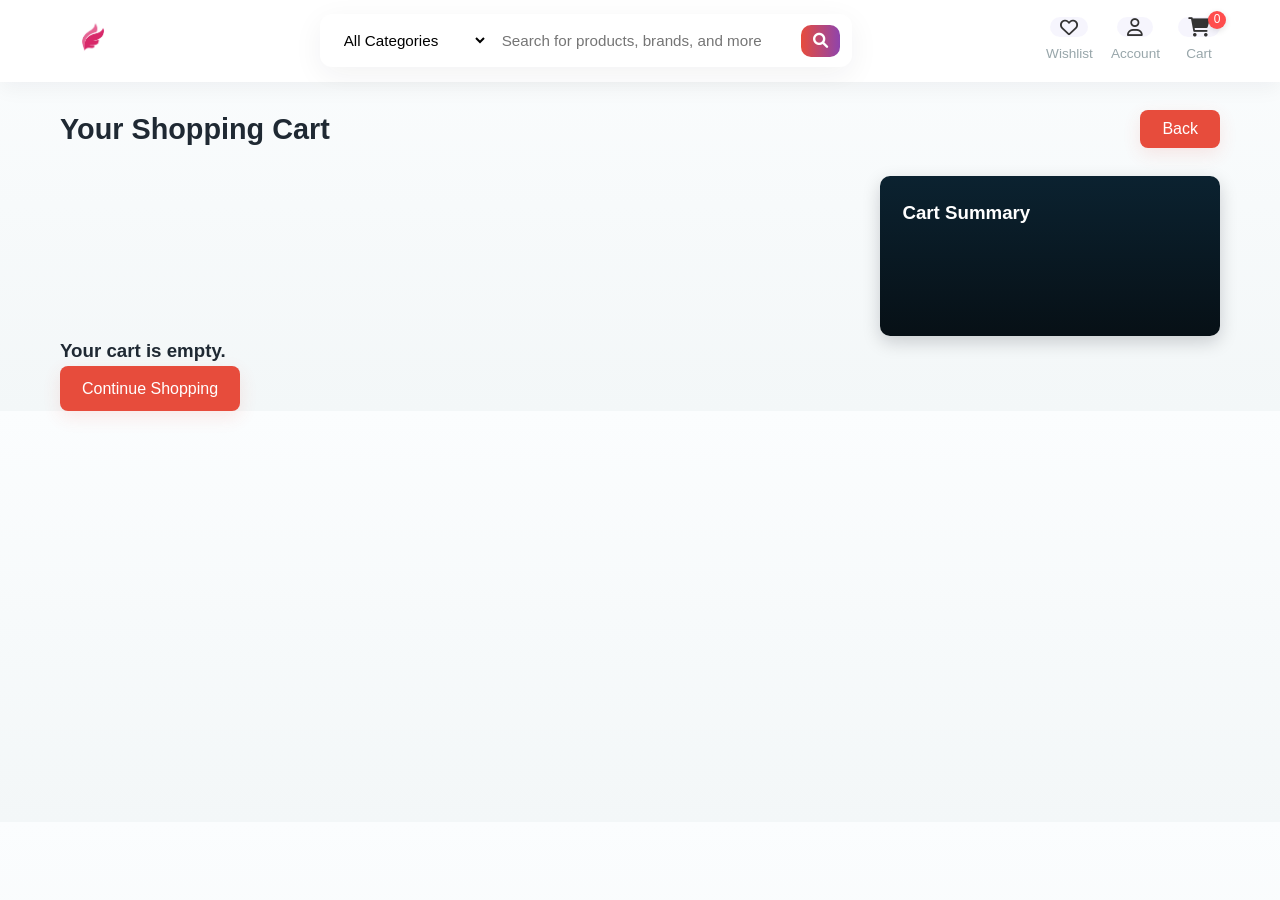
==== cart.html @ 05873bdb "Add files via upload" ====
<!DOCTYPE html>
<html lang="en">
<head>
    <meta charset="UTF-8">
    <meta name="viewport" content="width=device-width, initial-scale=1.0">
    <title>Shopping Cart</title>
    <link href="https://cdnjs.cloudflare.com/ajax/libs/font-awesome/6.0.0/css/all.min.css" rel="stylesheet">
    <link rel="stylesheet" href="style.css">
</head>
<body>
    <header>
        <nav class="navbar">
            <div class="nav-container container">
                <div class="nav-left">
                    <div class="logo">
                        <a href="index.html" aria-label="Skm Cart home">
                            <img src="favicon.png" alt="Skm Cart logo">
                            <span class="sr-only">Cart</span>
                        </a>
                    </div>
                </div>

                <div class="nav-center">
                    <div class="search-bar">
                        <select id="search-category" class="search-category" aria-label="Select category">
                            <option value="all">All Categories</option>
                            <option value="electronics">Electronics</option>
                            <option value="appliances">Home Appliances</option>
                        </select>
                        <input id="search-input" class="search-input" type="search" placeholder="Search for products, brands, and more" aria-label="Search products">
                        <button class="search-btn" aria-label="Submit search"><i class="fas fa-search"></i></button>
                    </div>
                </div>

                <div class="nav-right">
                    <div class="nav-icons-stack">
                        <a href="#" class="icon-item" aria-label="Wishlist">
                            <i class="far fa-heart fa-lg" aria-hidden="true"></i>
                            <span class="nav-label">Wishlist</span>
                        </a>
                        <a href="#" class="icon-item" aria-label="Account">
                            <i class="far fa-user fa-lg" aria-hidden="true"></i>
                            <span class="nav-label">Account</span>
                        </a>
                        <a href="cart.html" class="icon-item cart-icon-link" aria-label="View cart">
                            <i class="fas fa-shopping-cart fa-lg" aria-hidden="true"></i>
                            <span class="nav-label">Cart</span>
                            <span class="cart-count" aria-live="polite">0</span>
                        </a>
                    </div>
                </div>
            </div>
        </nav>
    </header>

    <main class="page-container container">
        <div style="display:flex;align-items:center;justify-content:space-between;gap:12px;">
            <h2>Your Shopping Cart</h2>
            <button id="back-button" class="cta-button" type="button" aria-label="Go back">Back</button>
        </div>
        <div id="cart-grid">
            <div class="cart-items" id="cart-items">
                </div>
            <div class="order-summary">
                <h3>Cart Summary</h3>
                <p id="cart-total">Total: $0.00</p>
                <a href="cheakout.html" id="checkout-link" class="cta-button">Proceed to Checkout</a>
            </div>
        </div>
        <div class="empty-cart" id="empty-cart-message" style="display: none;">
            <h3>Your cart is empty.</h3>
            <a href="index.html#products" class="cta-button">Continue Shopping</a>
        </div>
    </main>

    <script src="script.js"></script>
</body>
</html>
---- style.css ----
/* General Styles */
* {
    margin: 0;
    padding: 0;
    box-sizing: border-box;
    font-family: 'Arial', sans-serif;
}

body {
    line-height: 1.6;
    color: var(--text-color);
    background: var(--page-bg);
    -webkit-font-smoothing:antialiased;
}

.container {
    max-width: 1200px;
    margin: 0 auto;
    padding: 0 20px;
}

:root{
    --brand:#e74c3c;
    --accent:#02e6d9;
    --muted:#98a6aa;
    --bg:#f6f8f9;
    --page-bg: linear-gradient(180deg,#fbfdfe 0%, #f3f7f8 100%);
    --card-bg:#ffffff;
    --text-color:#1f2933;
    --shadow: 0 8px 24px rgba(15,23,42,0.06);
}

/* Accessibility helpers */
.sr-only {
    position: absolute !important;
    width: 1px !important;
    height: 1px !important;
    padding: 0 !important;
    margin: -1px !important;
    overflow: hidden !important;
    clip: rect(0, 0, 0, 0) !important;
    white-space: nowrap !important;
    border: 0 !important;
}

a {
    text-decoration: none;
    color: inherit;
}

/* Header & Navbar */
header {
    background: rgba(255,255,255,0.9);
    backdrop-filter: blur(6px);
    box-shadow: 0 6px 20px rgba(15,23,42,0.05);
    position: sticky;
    top: 0;
    z-index: 1000;
}

.navbar {
    padding: 0.9rem 0;
}

.nav-container {
    display: flex;
    align-items: center;
    gap: 1rem;
    justify-content: space-between;
}

.nav-left {
    display: flex;
    align-items: center;
    gap: 0.8rem;
}

.nav-center {
    flex: 1 1 auto;
    display: flex;
    align-items: center;
    justify-content: center;
}

.nav-right {
    display: flex;
    align-items: center;
    gap: 0.6rem;
}

/* nav-toggle removed */

.nav-menu {
    display: flex;
    list-style: none;
    gap: 1.4rem;
    align-items: center;
    justify-content: center;
}

/* Mobile collapsed state removed (no toggle button) */

/* Search form in header */
.search-form {
    display: flex;
    align-items: center;
    gap: 0.4rem;
    margin-right: 0.8rem;
}

.search-input {
    padding: 8px 10px;
    border-radius: 6px;
    border: 1px solid #e6e6e6;
    width: 220px;
    font-size: 0.95rem;
}

.search-btn {
    background: #e74c3c;
    color: white;
    border: none;
    padding: 8px 10px;
    border-radius: 6px;
    cursor: pointer;
}

.search-btn i { font-size: 0.95rem; }

.logo h2 {
    color: var(--brand);
    font-size: 1.6rem;
    letter-spacing: -.5px;
    font-weight:700;
}

.logo a { display: inline-flex; align-items:center; gap:8px; color: inherit; }
/* logo icon removed */

.logo img {
    height: 44px;
    width: auto;
    display: block;
}

/* Centered search bar (large) */
.search-bar {
    display: inline-flex;
    align-items: center;
    gap: 8px;
    background: #fff;
    padding: 10px 12px;
    border-radius: 12px;
    box-shadow: 0 8px 30px rgba(31,41,51,0.06);
    max-width: 640px;
    width: 60%;
}

.search-category {
    border: none;
    background: transparent;
    font-size: 0.95rem;
    padding: 6px 8px;
}

.search-bar .search-input {
    flex: 1 1 auto;
    border: none;
    box-shadow: none;
    padding: 8px 6px;
}

.search-bar .search-btn {
    background: linear-gradient(90deg,var(--brand), #8e44ad);
    color: #fff;
    border-radius: 10px;
    padding: 8px 12px;
}

.nav-icons-stack {
    display: flex;
    gap: 18px;
    align-items: center;
}

.icon-item {
    display: inline-flex;
    flex-direction: column;
    align-items: center;
    gap: 6px;
    text-decoration: none;
    color: inherit;
    font-size: 0.9rem;
}

.icon-item i { display:block; background: rgba(107,91,214,0.06); padding:10px; border-radius:10px; color:#333; }

.icon-item:hover i { transform: translateY(-4px); background: linear-gradient(90deg,#6b5bd6,#8e44ad); color:#fff; }

.nav-icons-stack .cart-count { background:#ff4d4d; }

.icon-item .nav-label {
    font-size: 0.85rem;
    color: var(--muted);
}

/* make search-bar responsive */
@media (max-width: 900px) {
    .search-bar { width: 70%; }
}

@media (max-width: 700px) {
    .search-bar { width: 100%; }
    .nav-center { order: 3; width: 100%; margin-top: 8px; }
    .nav-right { order: 2; }
    .nav-left { order: 1; }
    .nav-icons-stack { gap: 10px; }
    .icon-item .nav-label { display: none; }
}

.nav-menu {
    display: flex;
    list-style: none;
    gap: 2rem;
}

.nav-menu a:hover {
    color: #e74c3c;
}

.cart-icon-link {
    position: relative;
    display: inline-flex;
    align-items: center;
    gap: 6px;
    color: inherit;
}

.cart-icon-link .fas {
    font-size: 1.2rem;
}

.cart-count {
    position: absolute;
    top: -6px;
    right: -6px;
    background: var(--brand);
    color: white;
    border-radius: 50%;
    min-width: 18px;
    height: 18px;
    padding: 0 4px;
    font-size: 0.75rem;
    display: inline-flex;
    align-items: center;
    justify-content: center;
    box-shadow: 0 2px 6px rgba(0,0,0,0.12);
}

/* Hero Section */
.hero {
    background: linear-gradient(180deg,var(--page-bg), #eaf8f6 60%);
    padding: 120px 20px 48px;
    text-align: center;
}

.hero-content h1 {
    font-size: 2.6rem;
    margin-bottom: 0.6rem;
    color: var(--text-color);
}

.cta-button {
    background: var(--brand);
    color: white;
    padding: 10px 22px;
    border: none;
    border-radius: 8px;
    font-size: 1rem;
    cursor: pointer;
    transition: transform 0.12s ease, box-shadow 0.12s ease;
    display: inline-block;
    box-shadow: 0 6px 18px rgba(231,76,60,0.12);
}

.cta-button:hover {
    transform: translateY(-3px);
}

/* Categories & Products Section */
.categories, .products {
    padding: 4rem 0;
}

h2 {
    text-align: center;
    margin-bottom: 3rem;
    font-size: 2.5rem;
}

.category-grid, .product-grid {
    display: grid;
    grid-template-columns: repeat(auto-fit, minmax(280px, 1fr));
    gap: 2rem;
}

.category-card {
    background: white;
    padding: 2rem;
    border-radius: 10px;
    text-align: center;
    box-shadow: 0 5px 15px rgba(0,0,0,0.08);
    transition: transform 0.3s;
    cursor: pointer;
}

.category-card:hover {
    transform: translateY(-5px);
}

.category-card i {
    font-size: 3rem;
    color: #e74c3c;
    margin-bottom: 1rem;
}

/* Product Card */
.product-card {
    background: var(--card-bg);
    border-radius: 12px;
    overflow: hidden;
    box-shadow: var(--shadow);
    transition: transform 0.18s ease, box-shadow 0.18s ease;
    display: flex;
    flex-direction: column;
}

.product-card:hover {
    transform: translateY(-6px) scale(1.01);
    box-shadow: 0 18px 40px rgba(15,23,42,0.12);
}

.product-image img {
    width: 100%;
    height: 220px;
    object-fit: cover;
    transition: transform 0.3s ease;
}

.product-image img:hover {
    transform: scale(1.03);
}

.product-info {
    padding: 1.5rem;
    flex-grow: 1;
    display: flex;
    flex-direction: column;
}

.product-info h3 {
    margin-bottom: 0.5rem;
    font-size: 1.05rem;
    color: var(--text-color);
}

.product-info .price {
    font-weight: 700;
    color: var(--brand);
    margin-bottom: 1rem;
}

.add-to-cart, .product-info .add-to-cart {
    background: var(--brand);
    color: white;
    border: none;
    padding: 10px 14px;
    border-radius: 8px;
    cursor: pointer;
    font-weight:600;
}

.add-to-cart:hover { transform: translateY(-2px); }

.product-info p {
    flex-grow: 1;
    color: #666;
    margin-bottom: 1rem;
}

.product-info .price {
    font-weight: 700;
    color: #e74c3c;
    margin-bottom: 1rem;
}

.product-actions {
    display: flex;
    gap: 0.5rem;
}

.product-actions button {
    background: #e74c3c;
    color: white;
    border: none;
    padding: 10px 14px;
    border-radius: 6px;
    cursor: pointer;
    transition: background 0.2s;
}

.product-actions button.secondary {
    background: #f1f1f1;
    color: #333;
}

.product-actions button:hover {
    background: #c0392b;
}

/* Footer - modern, responsive */
footer {
    background: linear-gradient(180deg, #0f1724 0%, #071016 100%);
    color: #e6eef2;
    padding: 3rem 0 2rem;
    margin-top: 2rem;
}

.footer-content {
    display: flex;
    gap: 2rem;
    align-items: flex-start;
    justify-content: space-between;
    flex-wrap: wrap;
    padding-bottom: 1.5rem;
}

.footer-section {
    flex: 1 1 220px;
    min-width: 180px;
}

.footer-section h3, .footer-section h4 {
    color: #ffffff;
    margin-bottom: 0.8rem;
    font-size: 1.05rem;
}

.footer-section p, .footer-section ul, .footer-section a {
    color: #c8d6db;
    font-size: 0.95rem;
    line-height: 1.6;
}

.footer-section ul {
    list-style: none;
    padding: 0;
}

.footer-section ul li {
    margin-bottom: 0.6rem;
}

.footer-section a:hover {
    color: #02e6d9;
}

.social-icons {
    display: flex;
    gap: 0.6rem;
}

.social-icons i {
    background: rgba(255,255,255,0.06);
    padding: 8px;
    border-radius: 8px;
    width: 36px;
    height: 36px;
    display: inline-flex;
    align-items: center;
    justify-content: center;
    color: #e6eef2;
    transition: transform 0.15s, background 0.15s;
}

.social-icons i:hover {
    transform: translateY(-3px);
    background: rgba(2,229,217,0.12);
    color: #02e6d9;
}

.social-link {
    display: inline-block;
    border-radius: 8px;
    outline: none;
}

.social-link:focus {
    box-shadow: 0 0 0 3px rgba(2,229,217,0.12);
}

.footer-bottom {
    border-top: 1px solid rgba(255,255,255,0.04);
    padding-top: 1rem;
    text-align: center;
    color: #98a6aa;
    font-size: 0.9rem;
}

@media (max-width: 768px) {
    .hero {
        padding-top: 120px;
    }

    .footer-content {
        flex-direction: column;
        gap: 1.2rem;
    }

    .nav-menu {
        display: none;
    }

    /* collapsed mobile menu rules removed (no toggle) */

    .nav-right .search-input {
        width: 120px;
    }

    .search-input {
        width: 140px;
    }
}

/* Cart Page Styles */
.page-container h2 {
    margin: 1.5rem 0;
    font-size: 1.8rem;
}

/* Checkout Page Styles */
.checkout-layout {
    display: grid;
    grid-template-columns: 1fr 380px;
    gap: 2rem;
    align-items: start;
}

.checkout-form {
    background: var(--card-bg);
    padding: 1.2rem;
    border-radius: 10px;
    box-shadow: var(--shadow);
}

.checkout-form h3 {
    margin-bottom: 1rem;
    font-size: 1.2rem;
    color: var(--text-color);
}

.form-group {
    display: flex;
    flex-direction: column;
    gap: 6px;
    margin-bottom: 12px;
}

.form-group label {
    font-size: 0.95rem;
    color: var(--text-color);
}

.form-group input, .form-group select, .form-group textarea {
    padding: 10px 12px;
    border-radius: 8px;
    border: 1px solid #e6e9eb;
    background: #fff;
    font-size: 0.95rem;
    color: #222;
}

.form-group input:focus, .form-group select:focus, .form-group textarea:focus {
    outline: none;
    box-shadow: 0 4px 18px rgba(2,229,217,0.08);
    border-color: var(--brand);
}

.checkout-form .cta-button {
    margin-top: 8px;
    padding: 12px 16px;
    font-size: 1rem;
    border-radius: 8px;
}

.order-summary {
    /* keep existing dark summary but add spacing */
    padding: 1.6rem;
    min-height: 160px;
}

.summary-item {
    display: flex;
    justify-content: space-between;
    gap: 8px;
    margin-bottom: 8px;
    color: #dbe8ea;
}

.order-summary h3 { color: #fff; }

/* Two-column compact form layout for wider screens */
.checkout-form .row {
    display: grid;
    grid-template-columns: 1fr 1fr;
    gap: 12px;
}

@media (max-width: 900px) {
    .checkout-layout {
        grid-template-columns: 1fr;
    }

    .checkout-form .row {
        grid-template-columns: 1fr;
    }

    .order-summary {
        margin-top: 1rem;
        width: 100%;
    }
}

/* Payment section styles */
.payment-methods {
    display: flex;
    gap: 12px;
    align-items: center;
}

.pm-item {
    display: inline-flex;
    align-items: center;
    gap: 8px;
    background: #f5f7f8;
    padding: 8px 10px;
    border-radius: 8px;
    font-size: 0.95rem;
    cursor: pointer;
}

.pm-item input { accent-color: var(--brand); }

.payment-panel { margin-top: 12px; }

.qr-placeholder {
    background: linear-gradient(180deg,#fff 0%, #f1f5f6 100%);
    border: 1px dashed rgba(0,0,0,0.06);
    height: 160px;
    display: flex;
    align-items: center;
    justify-content: center;
    border-radius: 8px;
    color: #6b7280;
    font-weight: 600;
}

#qr-reader { border-radius: 8px; overflow: hidden; max-width: 100%; box-shadow: 0 6px 18px rgba(0,0,0,0.06); }
#qr-scanner .cta-button { padding: 8px 12px; }

.payment-panel p { color: #445; margin-bottom: 8px; }

/* UPI specific */
.payment-panel #upi-id {
    width: 100%;
}

.payment-panel #upi-btn { margin-top: 8px; }

#cart-grid {
    display: grid;
    grid-template-columns: 1fr 340px;
    gap: 2rem;
    align-items: start;
}

.cart-items {
    display: flex;
    flex-direction: column;
    gap: 1rem;
}

.cart-item {
    background: #fff;
    display: grid;
    grid-template-columns: 100px 1fr auto;
    gap: 1rem;
    align-items: center;
    padding: 1rem;
    border-radius: 10px;
    box-shadow: 0 4px 12px rgba(2,13,23,0.06);
}

.cart-item img {
    width: 100px;
    height: 80px;
    object-fit: cover;
    border-radius: 8px;
}

.item-details h3 {
    font-size: 1rem;
    margin-bottom: 0.4rem;
}

.item-details p {
    color: #666;
    font-size: 0.95rem;
    margin-bottom: 0.6rem;
}

.quantity-controls {
    display: inline-flex;
    align-items: center;
    gap: 0.5rem;
    background: #f7f9fa;
    padding: 4px;
    border-radius: 6px;
}

.quantity-btn {
    background: transparent;
    border: none;
    width: 28px;
    height: 28px;
    display: inline-flex;
    align-items: center;
    justify-content: center;
    cursor: pointer;
    font-weight: 700;
    color: #333;
}

.quantity-btn:hover {
    background: rgba(0,0,0,0.04);
    border-radius: 4px;
}

.remove-btn {
    background: transparent;
    color: #c0392b;
    border: 1px solid rgba(192,57,43,0.08);
    padding: 6px 8px;
    border-radius: 6px;
    cursor: pointer;
}

.item-total {
    font-weight: 700;
    color: #111;
    margin-left: 0.5rem;
}

.order-summary {
    background: linear-gradient(180deg,#0b2230 0%, #071016 100%);
    color: #e6eef2;
    padding: 1.4rem;
    border-radius: 10px;
    box-shadow: 0 6px 18px rgba(2,13,23,0.18);
}

.order-summary h3 {
    margin-bottom: 1rem;
}

.order-summary p {
    font-size: 1.1rem;
    margin-bottom: 1rem;
}

.order-summary .cta-button {
    display: block;
    text-align: center;
    width: 100%;
}

@media (max-width: 900px) {
    #cart-grid {
        grid-template-columns: 1fr;
    }

    .cart-item {
        grid-template-columns: 80px 1fr;
    }

    .item-total {
        margin-left: 0;
        margin-top: 8px;
    }
}

/* Modal styles for product detail popup */
.modal {
    position: fixed;
    inset: 0;
    display: none;
    align-items: center;
    justify-content: center;
    z-index: 2000;
}

.modal.show {
    display: flex;
}

.modal-overlay {
    position: absolute;
    inset: 0;
    background: rgba(0,0,0,0.6);
}

.modal-dialog {
    position: relative;
    background: #fff;
    border-radius: 10px;
    max-width: 900px;
    width: 90%;
    z-index: 2010;
    padding: 0.8rem;
}

.modal-close {
    position: absolute;
    right: 12px;
    top: 8px;
    background: transparent;
    border: none;
    font-size: 1.6rem;
    cursor: pointer;
}

.modal-content {
    display: flex;
    gap: 1rem;
    align-items: flex-start;
}

.modal-image img {
    max-width: 360px;
    width: 100%;
    height: auto;
    border-radius: 8px;
}

.modal-info {
    padding: 0.6rem 0.8rem;
}

.modal-info .cta-button, #modal-add {
    background: var(--brand);
    color: white;
    border-radius: 8px;
    padding: 8px 14px;
    border: none;
    cursor: pointer;
}

/* Focus outlines for keyboard users */
button:focus, a:focus, input:focus {
    outline: 3px solid rgba(2,229,217,0.14);
    outline-offset: 2px;
}

@media (max-width: 720px) {
    .modal-content {
        flex-direction: column;
        align-items: center;
    }

    .modal-image img {
        max-width: 100%;
    }
}

/* Processing spinner and order confirm modal tweaks */
.spinner {
    width: 56px;
    height: 56px;
    border-radius: 50%;
    border: 6px solid rgba(0,0,0,0.06);
    border-top-color: var(--brand);
    animation: spin 1s linear infinite;
    margin-top: 12px;
}

@keyframes spin { to { transform: rotate(360deg); } }

#order-confirm-modal .modal-dialog { max-width: 640px; }
#order-confirm-body { color: #133; margin-top: 8px; }
.order-confirm-actions .cta-button { background: linear-gradient(90deg,var(--brand), #8e44ad); }
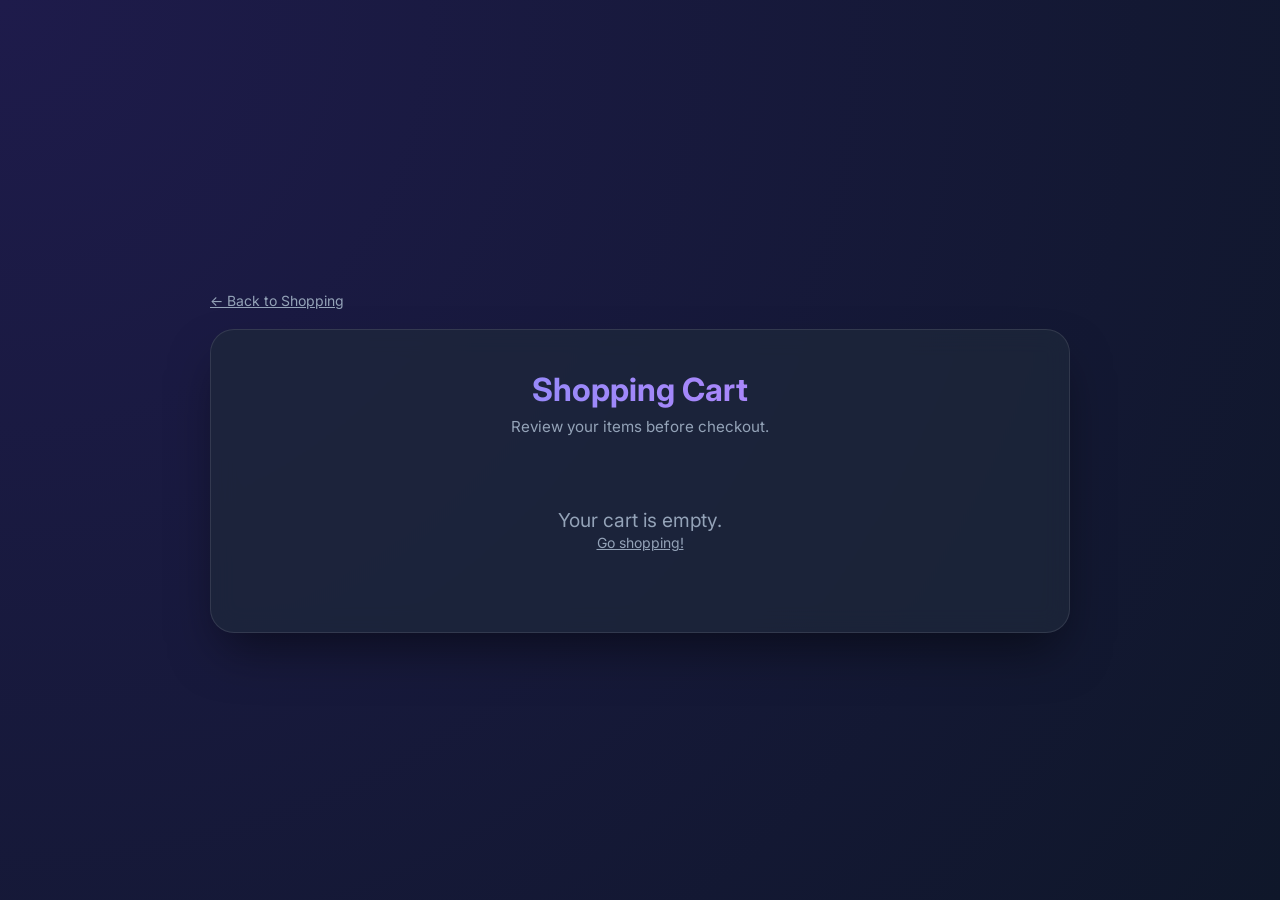
==== commit 09b9fe46: "Add files via upload" ====
--- a/cart.html
+++ b/cart.html
@@ -1,78 +1,124 @@
-<!DOCTYPE html>
-<html lang="en">
-<head>
-    <meta charset="UTF-8">
-    <meta name="viewport" content="width=device-width, initial-scale=1.0">
-    <title>Shopping Cart</title>
-    <link href="https://cdnjs.cloudflare.com/ajax/libs/font-awesome/6.0.0/css/all.min.css" rel="stylesheet">
-    <link rel="stylesheet" href="style.css">
-</head>
-<body>
-    <header>
-        <nav class="navbar">
-            <div class="nav-container container">
-                <div class="nav-left">
-                    <div class="logo">
-                        <a href="index.html" aria-label="Skm Cart home">
-                            <img src="favicon.png" alt="Skm Cart logo">
-                            <span class="sr-only">Cart</span>
-                        </a>
-                    </div>
-                </div>
-
-                <div class="nav-center">
-                    <div class="search-bar">
-                        <select id="search-category" class="search-category" aria-label="Select category">
-                            <option value="all">All Categories</option>
-                            <option value="electronics">Electronics</option>
-                            <option value="appliances">Home Appliances</option>
-                        </select>
-                        <input id="search-input" class="search-input" type="search" placeholder="Search for products, brands, and more" aria-label="Search products">
-                        <button class="search-btn" aria-label="Submit search"><i class="fas fa-search"></i></button>
-                    </div>
-                </div>
-
-                <div class="nav-right">
-                    <div class="nav-icons-stack">
-                        <a href="#" class="icon-item" aria-label="Wishlist">
-                            <i class="far fa-heart fa-lg" aria-hidden="true"></i>
-                            <span class="nav-label">Wishlist</span>
-                        </a>
-                        <a href="#" class="icon-item" aria-label="Account">
-                            <i class="far fa-user fa-lg" aria-hidden="true"></i>
-                            <span class="nav-label">Account</span>
-                        </a>
-                        <a href="cart.html" class="icon-item cart-icon-link" aria-label="View cart">
-                            <i class="fas fa-shopping-cart fa-lg" aria-hidden="true"></i>
-                            <span class="nav-label">Cart</span>
-                            <span class="cart-count" aria-live="polite">0</span>
-                        </a>
-                    </div>
-                </div>
-            </div>
-        </nav>
-    </header>
-
-    <main class="page-container container">
-        <div style="display:flex;align-items:center;justify-content:space-between;gap:12px;">
-            <h2>Your Shopping Cart</h2>
-            <button id="back-button" class="cta-button" type="button" aria-label="Go back">Back</button>
-        </div>
-        <div id="cart-grid">
-            <div class="cart-items" id="cart-items">
-                </div>
-            <div class="order-summary">
-                <h3>Cart Summary</h3>
-                <p id="cart-total">Total: $0.00</p>
-                <a href="cheakout.html" id="checkout-link" class="cta-button">Proceed to Checkout</a>
-            </div>
-        </div>
-        <div class="empty-cart" id="empty-cart-message" style="display: none;">
-            <h3>Your cart is empty.</h3>
-            <a href="index.html#products" class="cta-button">Continue Shopping</a>
-        </div>
-    </main>
-
-    <script src="script.js"></script>
-</body>
-</html>+<!DOCTYPE html>
+<html lang="en">
+<head>
+    <meta charset="UTF-8">
+    <meta name="viewport" content="width=device-width, initial-scale=1.0">
+    <title>Your Cart | Shopzy</title>
+    <link rel="stylesheet" href="style.css">
+    <style>
+        .cart-container {
+            max-width: 900px;
+            width: 100%;
+            margin: 40px auto;
+        }
+        .cart-item {
+            display: grid;
+            grid-template-columns: 80px 1fr 100px 120px 50px;
+            gap: 20px;
+            align-items: center;
+            padding: 20px;
+            background: rgba(15, 23, 42, 0.4);
+            border-radius: 16px;
+            margin-bottom: 16px;
+            border: 1px solid var(--border-color);
+        }
+        .cart-item img { width: 80px; height: 80px; object-fit: cover; border-radius: 12px; }
+        .cart-summary {
+            background: var(--card-bg);
+            padding: 30px;
+            border-radius: 20px;
+            border: 1px solid var(--border-color);
+            margin-top: 30px;
+            text-align: right;
+        }
+        .total-price { font-size: 2rem; font-weight: 800; color: var(--primary); margin: 10px 0; }
+    </style>
+</head>
+<body>
+    <div class="container cart-container">
+        <a href="index.html" class="footer-link" style="display: inline-block; margin-bottom: 20px;">← Back to Shopping</a>
+        <div class="card">
+            <h1>Shopping Cart</h1>
+            <p class="subtitle">Review your items before checkout.</p>
+            
+            <div id="cart-items-list">
+                <!-- Cart items populated here -->
+            </div>
+
+            <div id="empty-cart-msg" style="display: none; text-align: center; padding: 40px;">
+                <p style="font-size: 1.2rem; color: var(--text-muted);">Your cart is empty.</p>
+                <a href="index.html" class="footer-link">Go shopping!</a>
+            </div>
+
+            <div id="cart-footer" class="cart-summary" style="display: none;">
+                <p style="color: var(--text-muted);">Grand Total</p>
+                <h2 id="grand-total" class="total-price">$0.00</h2>
+                <button onclick="navigateTo('checkout.html')" style="max-width: 300px; margin-left: auto;">Proceed to Checkout</button>
+            </div>
+        </div>
+    </div>
+
+    <script src="auth.js"></script>
+    <script src="utils.js"></script>
+    <script>
+        document.addEventListener('DOMContentLoaded', renderCart);
+
+        function renderCart() {
+            const cart = getCart();
+            const container = document.getElementById('cart-items-list');
+            const footer = document.getElementById('cart-footer');
+            const emptyMsg = document.getElementById('empty-cart-msg');
+
+            if (cart.length === 0) {
+                container.innerHTML = '';
+                footer.style.display = 'none';
+                emptyMsg.style.display = 'block';
+                return;
+            }
+
+            emptyMsg.style.display = 'none';
+            footer.style.display = 'block';
+            
+            let total = 0;
+            container.innerHTML = cart.map(item => {
+                const subtotal = item.price * item.quantity;
+                total += subtotal;
+                return `
+                    <div class="cart-item">
+                        <img src="${item.image}" alt="${item.name}" onerror="this.src='https://placehold.co/400x400/1e1b4b/f8fafc?text=Product'">
+                        <div>
+                            <h4 style="margin-bottom: 5px;">${item.name}</h4>
+                            <p style="font-size: 0.8rem; color: var(--text-muted);">${item.category}</p>
+                        </div>
+                        <div style="font-weight: 600;">$${parseFloat(item.price).toFixed(2)}</div>
+                        <div style="display: flex; align-items: center; gap: 8px;">
+                            <input type="number" value="${item.quantity}" min="1" 
+                                onchange="updateQty(${item.id}, this.value)" 
+                                style="width: 50px; padding: 5px; border-radius: 8px;">
+                        </div>
+                        <button onclick="removeAndRefresh(${item.id})" 
+                            style="background: transparent; color: #ef4444; border: none; width: auto; padding: 0;">✕</button>
+                    </div>
+                `;
+            }).join('');
+
+            document.getElementById('grand-total').innerText = `$${total.toFixed(2)}`;
+        }
+
+        function updateQty(id, newQty) {
+            let cart = getCart();
+            const item = cart.find(i => i.id == id);
+            if (item) {
+                item.quantity = parseInt(newQty);
+                saveCart(cart);
+                renderCart();
+            }
+        }
+
+        function removeAndRefresh(id) {
+            removeFromCart(id);
+            renderCart();
+        }
+    </script>
+</body>
+</html>
--- a/style.css
+++ b/style.css
@@ -1,901 +1,292 @@
-/* General Styles */
-* {
-    margin: 0;
-    padding: 0;
-    box-sizing: border-box;
-    font-family: 'Arial', sans-serif;
-}
-
-body {
-    line-height: 1.6;
-    color: var(--text-color);
-    background: var(--page-bg);
-    -webkit-font-smoothing:antialiased;
-}
-
-.container {
-    max-width: 1200px;
-    margin: 0 auto;
-    padding: 0 20px;
-}
-
-:root{
-    --brand:#e74c3c;
-    --accent:#02e6d9;
-    --muted:#98a6aa;
-    --bg:#f6f8f9;
-    --page-bg: linear-gradient(180deg,#fbfdfe 0%, #f3f7f8 100%);
-    --card-bg:#ffffff;
-    --text-color:#1f2933;
-    --shadow: 0 8px 24px rgba(15,23,42,0.06);
-}
-
-/* Accessibility helpers */
-.sr-only {
-    position: absolute !important;
-    width: 1px !important;
-    height: 1px !important;
-    padding: 0 !important;
-    margin: -1px !important;
-    overflow: hidden !important;
-    clip: rect(0, 0, 0, 0) !important;
-    white-space: nowrap !important;
-    border: 0 !important;
-}
-
-a {
-    text-decoration: none;
-    color: inherit;
-}
-
-/* Header & Navbar */
-header {
-    background: rgba(255,255,255,0.9);
-    backdrop-filter: blur(6px);
-    box-shadow: 0 6px 20px rgba(15,23,42,0.05);
-    position: sticky;
-    top: 0;
-    z-index: 1000;
-}
-
-.navbar {
-    padding: 0.9rem 0;
-}
-
-.nav-container {
-    display: flex;
-    align-items: center;
-    gap: 1rem;
-    justify-content: space-between;
-}
-
-.nav-left {
-    display: flex;
-    align-items: center;
-    gap: 0.8rem;
-}
-
-.nav-center {
-    flex: 1 1 auto;
-    display: flex;
-    align-items: center;
-    justify-content: center;
-}
-
-.nav-right {
-    display: flex;
-    align-items: center;
-    gap: 0.6rem;
-}
-
-/* nav-toggle removed */
-
-.nav-menu {
-    display: flex;
-    list-style: none;
-    gap: 1.4rem;
-    align-items: center;
-    justify-content: center;
-}
-
-/* Mobile collapsed state removed (no toggle button) */
-
-/* Search form in header */
-.search-form {
-    display: flex;
-    align-items: center;
-    gap: 0.4rem;
-    margin-right: 0.8rem;
-}
-
-.search-input {
-    padding: 8px 10px;
-    border-radius: 6px;
-    border: 1px solid #e6e6e6;
-    width: 220px;
-    font-size: 0.95rem;
-}
-
-.search-btn {
-    background: #e74c3c;
-    color: white;
-    border: none;
-    padding: 8px 10px;
-    border-radius: 6px;
-    cursor: pointer;
-}
-
-.search-btn i { font-size: 0.95rem; }
-
-.logo h2 {
-    color: var(--brand);
-    font-size: 1.6rem;
-    letter-spacing: -.5px;
-    font-weight:700;
-}
-
-.logo a { display: inline-flex; align-items:center; gap:8px; color: inherit; }
-/* logo icon removed */
-
-.logo img {
-    height: 44px;
-    width: auto;
-    display: block;
-}
-
-/* Centered search bar (large) */
-.search-bar {
-    display: inline-flex;
-    align-items: center;
-    gap: 8px;
-    background: #fff;
-    padding: 10px 12px;
-    border-radius: 12px;
-    box-shadow: 0 8px 30px rgba(31,41,51,0.06);
-    max-width: 640px;
-    width: 60%;
-}
-
-.search-category {
-    border: none;
-    background: transparent;
-    font-size: 0.95rem;
-    padding: 6px 8px;
-}
-
-.search-bar .search-input {
-    flex: 1 1 auto;
-    border: none;
-    box-shadow: none;
-    padding: 8px 6px;
-}
-
-.search-bar .search-btn {
-    background: linear-gradient(90deg,var(--brand), #8e44ad);
-    color: #fff;
-    border-radius: 10px;
-    padding: 8px 12px;
-}
-
-.nav-icons-stack {
-    display: flex;
-    gap: 18px;
-    align-items: center;
-}
-
-.icon-item {
-    display: inline-flex;
-    flex-direction: column;
-    align-items: center;
-    gap: 6px;
-    text-decoration: none;
-    color: inherit;
-    font-size: 0.9rem;
-}
-
-.icon-item i { display:block; background: rgba(107,91,214,0.06); padding:10px; border-radius:10px; color:#333; }
-
-.icon-item:hover i { transform: translateY(-4px); background: linear-gradient(90deg,#6b5bd6,#8e44ad); color:#fff; }
-
-.nav-icons-stack .cart-count { background:#ff4d4d; }
-
-.icon-item .nav-label {
-    font-size: 0.85rem;
-    color: var(--muted);
-}
-
-/* make search-bar responsive */
-@media (max-width: 900px) {
-    .search-bar { width: 70%; }
-}
-
-@media (max-width: 700px) {
-    .search-bar { width: 100%; }
-    .nav-center { order: 3; width: 100%; margin-top: 8px; }
-    .nav-right { order: 2; }
-    .nav-left { order: 1; }
-    .nav-icons-stack { gap: 10px; }
-    .icon-item .nav-label { display: none; }
-}
-
-.nav-menu {
-    display: flex;
-    list-style: none;
-    gap: 2rem;
-}
-
-.nav-menu a:hover {
-    color: #e74c3c;
-}
-
-.cart-icon-link {
-    position: relative;
-    display: inline-flex;
-    align-items: center;
-    gap: 6px;
-    color: inherit;
-}
-
-.cart-icon-link .fas {
-    font-size: 1.2rem;
-}
-
-.cart-count {
-    position: absolute;
-    top: -6px;
-    right: -6px;
-    background: var(--brand);
-    color: white;
-    border-radius: 50%;
-    min-width: 18px;
-    height: 18px;
-    padding: 0 4px;
-    font-size: 0.75rem;
-    display: inline-flex;
-    align-items: center;
-    justify-content: center;
-    box-shadow: 0 2px 6px rgba(0,0,0,0.12);
-}
-
-/* Hero Section */
-.hero {
-    background: linear-gradient(180deg,var(--page-bg), #eaf8f6 60%);
-    padding: 120px 20px 48px;
-    text-align: center;
-}
-
-.hero-content h1 {
-    font-size: 2.6rem;
-    margin-bottom: 0.6rem;
-    color: var(--text-color);
-}
-
-.cta-button {
-    background: var(--brand);
-    color: white;
-    padding: 10px 22px;
-    border: none;
-    border-radius: 8px;
-    font-size: 1rem;
-    cursor: pointer;
-    transition: transform 0.12s ease, box-shadow 0.12s ease;
-    display: inline-block;
-    box-shadow: 0 6px 18px rgba(231,76,60,0.12);
-}
-
-.cta-button:hover {
-    transform: translateY(-3px);
-}
-
-/* Categories & Products Section */
-.categories, .products {
-    padding: 4rem 0;
-}
-
-h2 {
-    text-align: center;
-    margin-bottom: 3rem;
-    font-size: 2.5rem;
-}
-
-.category-grid, .product-grid {
-    display: grid;
-    grid-template-columns: repeat(auto-fit, minmax(280px, 1fr));
-    gap: 2rem;
-}
-
-.category-card {
-    background: white;
-    padding: 2rem;
-    border-radius: 10px;
-    text-align: center;
-    box-shadow: 0 5px 15px rgba(0,0,0,0.08);
-    transition: transform 0.3s;
-    cursor: pointer;
-}
-
-.category-card:hover {
-    transform: translateY(-5px);
-}
-
-.category-card i {
-    font-size: 3rem;
-    color: #e74c3c;
-    margin-bottom: 1rem;
-}
-
-/* Product Card */
-.product-card {
-    background: var(--card-bg);
-    border-radius: 12px;
-    overflow: hidden;
-    box-shadow: var(--shadow);
-    transition: transform 0.18s ease, box-shadow 0.18s ease;
-    display: flex;
-    flex-direction: column;
-}
-
-.product-card:hover {
-    transform: translateY(-6px) scale(1.01);
-    box-shadow: 0 18px 40px rgba(15,23,42,0.12);
-}
-
-.product-image img {
-    width: 100%;
-    height: 220px;
-    object-fit: cover;
-    transition: transform 0.3s ease;
-}
-
-.product-image img:hover {
-    transform: scale(1.03);
-}
-
-.product-info {
-    padding: 1.5rem;
-    flex-grow: 1;
-    display: flex;
-    flex-direction: column;
-}
-
-.product-info h3 {
-    margin-bottom: 0.5rem;
-    font-size: 1.05rem;
-    color: var(--text-color);
-}
-
-.product-info .price {
-    font-weight: 700;
-    color: var(--brand);
-    margin-bottom: 1rem;
-}
-
-.add-to-cart, .product-info .add-to-cart {
-    background: var(--brand);
-    color: white;
-    border: none;
-    padding: 10px 14px;
-    border-radius: 8px;
-    cursor: pointer;
-    font-weight:600;
-}
-
-.add-to-cart:hover { transform: translateY(-2px); }
-
-.product-info p {
-    flex-grow: 1;
-    color: #666;
-    margin-bottom: 1rem;
-}
-
-.product-info .price {
-    font-weight: 700;
-    color: #e74c3c;
-    margin-bottom: 1rem;
-}
-
-.product-actions {
-    display: flex;
-    gap: 0.5rem;
-}
-
-.product-actions button {
-    background: #e74c3c;
-    color: white;
-    border: none;
-    padding: 10px 14px;
-    border-radius: 6px;
-    cursor: pointer;
-    transition: background 0.2s;
-}
-
-.product-actions button.secondary {
-    background: #f1f1f1;
-    color: #333;
-}
-
-.product-actions button:hover {
-    background: #c0392b;
-}
-
-/* Footer - modern, responsive */
-footer {
-    background: linear-gradient(180deg, #0f1724 0%, #071016 100%);
-    color: #e6eef2;
-    padding: 3rem 0 2rem;
-    margin-top: 2rem;
-}
-
-.footer-content {
-    display: flex;
-    gap: 2rem;
-    align-items: flex-start;
-    justify-content: space-between;
-    flex-wrap: wrap;
-    padding-bottom: 1.5rem;
-}
-
-.footer-section {
-    flex: 1 1 220px;
-    min-width: 180px;
-}
-
-.footer-section h3, .footer-section h4 {
-    color: #ffffff;
-    margin-bottom: 0.8rem;
-    font-size: 1.05rem;
-}
-
-.footer-section p, .footer-section ul, .footer-section a {
-    color: #c8d6db;
-    font-size: 0.95rem;
-    line-height: 1.6;
-}
-
-.footer-section ul {
-    list-style: none;
-    padding: 0;
-}
-
-.footer-section ul li {
-    margin-bottom: 0.6rem;
-}
-
-.footer-section a:hover {
-    color: #02e6d9;
-}
-
-.social-icons {
-    display: flex;
-    gap: 0.6rem;
-}
-
-.social-icons i {
-    background: rgba(255,255,255,0.06);
-    padding: 8px;
-    border-radius: 8px;
-    width: 36px;
-    height: 36px;
-    display: inline-flex;
-    align-items: center;
-    justify-content: center;
-    color: #e6eef2;
-    transition: transform 0.15s, background 0.15s;
-}
-
-.social-icons i:hover {
-    transform: translateY(-3px);
-    background: rgba(2,229,217,0.12);
-    color: #02e6d9;
-}
-
-.social-link {
-    display: inline-block;
-    border-radius: 8px;
-    outline: none;
-}
-
-.social-link:focus {
-    box-shadow: 0 0 0 3px rgba(2,229,217,0.12);
-}
-
-.footer-bottom {
-    border-top: 1px solid rgba(255,255,255,0.04);
-    padding-top: 1rem;
-    text-align: center;
-    color: #98a6aa;
-    font-size: 0.9rem;
-}
-
-@media (max-width: 768px) {
-    .hero {
-        padding-top: 120px;
-    }
-
-    .footer-content {
-        flex-direction: column;
-        gap: 1.2rem;
-    }
-
-    .nav-menu {
-        display: none;
-    }
-
-    /* collapsed mobile menu rules removed (no toggle) */
-
-    .nav-right .search-input {
-        width: 120px;
-    }
-
-    .search-input {
-        width: 140px;
-    }
-}
-
-/* Cart Page Styles */
-.page-container h2 {
-    margin: 1.5rem 0;
-    font-size: 1.8rem;
-}
-
-/* Checkout Page Styles */
-.checkout-layout {
-    display: grid;
-    grid-template-columns: 1fr 380px;
-    gap: 2rem;
-    align-items: start;
-}
-
-.checkout-form {
-    background: var(--card-bg);
-    padding: 1.2rem;
-    border-radius: 10px;
-    box-shadow: var(--shadow);
-}
-
-.checkout-form h3 {
-    margin-bottom: 1rem;
-    font-size: 1.2rem;
-    color: var(--text-color);
-}
-
-.form-group {
-    display: flex;
-    flex-direction: column;
-    gap: 6px;
-    margin-bottom: 12px;
-}
-
-.form-group label {
-    font-size: 0.95rem;
-    color: var(--text-color);
-}
-
-.form-group input, .form-group select, .form-group textarea {
-    padding: 10px 12px;
-    border-radius: 8px;
-    border: 1px solid #e6e9eb;
-    background: #fff;
-    font-size: 0.95rem;
-    color: #222;
-}
-
-.form-group input:focus, .form-group select:focus, .form-group textarea:focus {
-    outline: none;
-    box-shadow: 0 4px 18px rgba(2,229,217,0.08);
-    border-color: var(--brand);
-}
-
-.checkout-form .cta-button {
-    margin-top: 8px;
-    padding: 12px 16px;
-    font-size: 1rem;
-    border-radius: 8px;
-}
-
-.order-summary {
-    /* keep existing dark summary but add spacing */
-    padding: 1.6rem;
-    min-height: 160px;
-}
-
-.summary-item {
-    display: flex;
-    justify-content: space-between;
-    gap: 8px;
-    margin-bottom: 8px;
-    color: #dbe8ea;
-}
-
-.order-summary h3 { color: #fff; }
-
-/* Two-column compact form layout for wider screens */
-.checkout-form .row {
-    display: grid;
-    grid-template-columns: 1fr 1fr;
-    gap: 12px;
-}
-
-@media (max-width: 900px) {
-    .checkout-layout {
-        grid-template-columns: 1fr;
-    }
-
-    .checkout-form .row {
-        grid-template-columns: 1fr;
-    }
-
-    .order-summary {
-        margin-top: 1rem;
-        width: 100%;
-    }
-}
-
-/* Payment section styles */
-.payment-methods {
-    display: flex;
-    gap: 12px;
-    align-items: center;
-}
-
-.pm-item {
-    display: inline-flex;
-    align-items: center;
-    gap: 8px;
-    background: #f5f7f8;
-    padding: 8px 10px;
-    border-radius: 8px;
-    font-size: 0.95rem;
-    cursor: pointer;
-}
-
-.pm-item input { accent-color: var(--brand); }
-
-.payment-panel { margin-top: 12px; }
-
-.qr-placeholder {
-    background: linear-gradient(180deg,#fff 0%, #f1f5f6 100%);
-    border: 1px dashed rgba(0,0,0,0.06);
-    height: 160px;
-    display: flex;
-    align-items: center;
-    justify-content: center;
-    border-radius: 8px;
-    color: #6b7280;
-    font-weight: 600;
-}
-
-#qr-reader { border-radius: 8px; overflow: hidden; max-width: 100%; box-shadow: 0 6px 18px rgba(0,0,0,0.06); }
-#qr-scanner .cta-button { padding: 8px 12px; }
-
-.payment-panel p { color: #445; margin-bottom: 8px; }
-
-/* UPI specific */
-.payment-panel #upi-id {
-    width: 100%;
-}
-
-.payment-panel #upi-btn { margin-top: 8px; }
-
-#cart-grid {
-    display: grid;
-    grid-template-columns: 1fr 340px;
-    gap: 2rem;
-    align-items: start;
-}
-
-.cart-items {
-    display: flex;
-    flex-direction: column;
-    gap: 1rem;
-}
-
-.cart-item {
-    background: #fff;
-    display: grid;
-    grid-template-columns: 100px 1fr auto;
-    gap: 1rem;
-    align-items: center;
-    padding: 1rem;
-    border-radius: 10px;
-    box-shadow: 0 4px 12px rgba(2,13,23,0.06);
-}
-
-.cart-item img {
-    width: 100px;
-    height: 80px;
-    object-fit: cover;
-    border-radius: 8px;
-}
-
-.item-details h3 {
-    font-size: 1rem;
-    margin-bottom: 0.4rem;
-}
-
-.item-details p {
-    color: #666;
-    font-size: 0.95rem;
-    margin-bottom: 0.6rem;
-}
-
-.quantity-controls {
-    display: inline-flex;
-    align-items: center;
-    gap: 0.5rem;
-    background: #f7f9fa;
-    padding: 4px;
-    border-radius: 6px;
-}
-
-.quantity-btn {
-    background: transparent;
-    border: none;
-    width: 28px;
-    height: 28px;
-    display: inline-flex;
-    align-items: center;
-    justify-content: center;
-    cursor: pointer;
-    font-weight: 700;
-    color: #333;
-}
-
-.quantity-btn:hover {
-    background: rgba(0,0,0,0.04);
-    border-radius: 4px;
-}
-
-.remove-btn {
-    background: transparent;
-    color: #c0392b;
-    border: 1px solid rgba(192,57,43,0.08);
-    padding: 6px 8px;
-    border-radius: 6px;
-    cursor: pointer;
-}
-
-.item-total {
-    font-weight: 700;
-    color: #111;
-    margin-left: 0.5rem;
-}
-
-.order-summary {
-    background: linear-gradient(180deg,#0b2230 0%, #071016 100%);
-    color: #e6eef2;
-    padding: 1.4rem;
-    border-radius: 10px;
-    box-shadow: 0 6px 18px rgba(2,13,23,0.18);
-}
-
-.order-summary h3 {
-    margin-bottom: 1rem;
-}
-
-.order-summary p {
-    font-size: 1.1rem;
-    margin-bottom: 1rem;
-}
-
-.order-summary .cta-button {
-    display: block;
-    text-align: center;
-    width: 100%;
-}
-
-@media (max-width: 900px) {
-    #cart-grid {
-        grid-template-columns: 1fr;
-    }
-
-    .cart-item {
-        grid-template-columns: 80px 1fr;
-    }
-
-    .item-total {
-        margin-left: 0;
-        margin-top: 8px;
-    }
-}
-
-/* Modal styles for product detail popup */
-.modal {
-    position: fixed;
-    inset: 0;
-    display: none;
-    align-items: center;
-    justify-content: center;
-    z-index: 2000;
-}
-
-.modal.show {
-    display: flex;
-}
-
-.modal-overlay {
-    position: absolute;
-    inset: 0;
-    background: rgba(0,0,0,0.6);
-}
-
-.modal-dialog {
-    position: relative;
-    background: #fff;
-    border-radius: 10px;
-    max-width: 900px;
-    width: 90%;
-    z-index: 2010;
-    padding: 0.8rem;
-}
-
-.modal-close {
-    position: absolute;
-    right: 12px;
-    top: 8px;
-    background: transparent;
-    border: none;
-    font-size: 1.6rem;
-    cursor: pointer;
-}
-
-.modal-content {
-    display: flex;
-    gap: 1rem;
-    align-items: flex-start;
-}
-
-.modal-image img {
-    max-width: 360px;
-    width: 100%;
-    height: auto;
-    border-radius: 8px;
-}
-
-.modal-info {
-    padding: 0.6rem 0.8rem;
-}
-
-.modal-info .cta-button, #modal-add {
-    background: var(--brand);
-    color: white;
-    border-radius: 8px;
-    padding: 8px 14px;
-    border: none;
-    cursor: pointer;
-}
-
-/* Focus outlines for keyboard users */
-button:focus, a:focus, input:focus {
-    outline: 3px solid rgba(2,229,217,0.14);
-    outline-offset: 2px;
-}
-
-@media (max-width: 720px) {
-    .modal-content {
-        flex-direction: column;
-        align-items: center;
-    }
-
-    .modal-image img {
-        max-width: 100%;
-    }
-}
-
-/* Processing spinner and order confirm modal tweaks */
-.spinner {
-    width: 56px;
-    height: 56px;
-    border-radius: 50%;
-    border: 6px solid rgba(0,0,0,0.06);
-    border-top-color: var(--brand);
-    animation: spin 1s linear infinite;
-    margin-top: 12px;
-}
-
-@keyframes spin { to { transform: rotate(360deg); } }
-
-#order-confirm-modal .modal-dialog { max-width: 640px; }
-#order-confirm-body { color: #133; margin-top: 8px; }
-.order-confirm-actions .cta-button { background: linear-gradient(90deg,var(--brand), #8e44ad); }
-
+@import url('https://fonts.googleapis.com/css2?family=Inter:wght@300;400;500;600;700&display=swap');
+
+:root {
+    --primary: #6366f1;
+    --primary-hover: #4f46e5;
+    --bg-dark: #0f172a;
+    --card-bg: rgba(30, 41, 59, 0.7);
+    --text-main: #f8fafc;
+    --text-muted: #94a3b8;
+    --border-color: rgba(255, 255, 255, 0.1);
+    --glass-blur: 12px;
+    --transition: all 0.3s ease;
+}
+
+* {
+    margin: 0;
+    padding: 0;
+    box-sizing: border-box;
+    font-family: 'Inter', sans-serif;
+}
+
+body {
+    background: radial-gradient(circle at top left, #1e1b4b, #0f172a);
+    background-attachment: fixed;
+    color: var(--text-main);
+    min-height: 100vh;
+    display: flex;
+    align-items: center;
+    justify-content: center;
+    overflow-x: hidden;
+}
+
+.container {
+    width: 100%;
+    max-width: 450px;
+    padding: 20px;
+}
+
+.card {
+    background: var(--card-bg);
+    backdrop-filter: blur(var(--glass-blur));
+    border: 1px solid var(--border-color);
+    border-radius: 24px;
+    padding: 40px;
+    box-shadow: 0 25px 50px -12px rgba(0, 0, 0, 0.5);
+}
+
+h1 {
+    font-size: 2rem;
+    font-weight: 700;
+    margin-bottom: 8px;
+    text-align: center;
+    background: linear-gradient(to right, #818cf8, #c084fc);
+    background-clip: text;
+    -webkit-background-clip: text;
+    -webkit-text-fill-color: transparent;
+}
+
+p.subtitle {
+    color: var(--text-muted);
+    text-align: center;
+    margin-bottom: 32px;
+    font-size: 0.95rem;
+}
+
+.form-group {
+    margin-bottom: 20px;
+}
+
+label {
+    display: block;
+    margin-bottom: 8px;
+    color: var(--text-muted);
+    font-size: 0.875rem;
+    font-weight: 500;
+}
+
+input, textarea {
+    width: 100%;
+    background: rgba(15, 23, 42, 0.6);
+    border: 1px solid var(--border-color);
+    border-radius: 12px;
+    padding: 12px 16px;
+    color: var(--text-main);
+    font-size: 1rem;
+    transition: var(--transition);
+}
+
+input:focus, textarea:focus {
+    outline: none;
+    border-color: var(--primary);
+    box-shadow: 0 0 0 4px rgba(99, 102, 241, 0.2);
+    background: rgba(15, 23, 42, 0.8);
+}
+
+button {
+    width: 100%;
+    background: var(--primary);
+    color: white;
+    border: none;
+    border-radius: 12px;
+    padding: 14px;
+    font-size: 1rem;
+    font-weight: 600;
+    cursor: pointer;
+    /* transition: var(--transition); */
+    margin-top: 10px;
+}
+
+button:hover {
+    background: var(--primary-hover);
+    transform: translateY(-2px);
+    box-shadow: 0 10px 15px -3px rgba(99, 102, 241, 0.4);
+}
+
+button:active {
+    transform: translateY(0);
+}
+
+.footer-link {
+    text-align: center;
+    margin-top: 24px;
+    font-size: 0.875rem;
+    color: var(--text-muted);
+}
+
+.footer-link a {
+    color: var(--primary);
+    text-decoration: none;
+    font-weight: 600;
+}
+
+.footer-link a:hover {
+    text-decoration: underline;
+}
+
+/* Dashboard styles */
+.dashboard-container {
+    max-width: 1200px;
+    width: 90%;
+    margin: 40px auto;
+}
+
+.nav {
+    display: flex;
+    justify-content: space-between;
+    align-items: center;
+    padding: 20px 0;
+    margin-bottom: 40px;
+}
+
+.logo {
+    font-size: 1.5rem;
+    font-weight: 800;
+    color: #fff;
+    text-decoration: none;
+}
+
+.user-info {
+    display: flex;
+    align-items: center;
+    gap: 12px;
+}
+
+/* Lite & Small Design */
+.lite-wrapper {
+    display: flex;
+    align-items: center;
+    justify-content: center;
+    min-height: 100vh;
+    width: 100%;
+}
+
+.lite-card {
+    background: rgba(30, 41, 59, 0.4);
+    backdrop-filter: blur(30px);
+    border: 1px solid var(--border-color);
+    border-radius: 32px;
+    padding: 40px;
+    width: 100%;
+    max-width: 420px; /* Small and compact */
+    box-shadow: 0 40px 80px -20px rgba(0,0,0,0.6);
+}
+
+.lite-logo {
+    text-align: center;
+    font-size: 1.75rem;
+    font-weight: 800;
+    margin-bottom: 24px;
+    background: linear-gradient(to right, #818cf8, #c084fc);
+    -webkit-background-clip: text;
+    background-clip: text;
+    -webkit-text-fill-color: transparent;
+}
+
+.auth-sidebar {
+    flex: 1.2;
+    background: url('auth-bg.png');
+    background-size: cover;
+    background-position: center;
+    position: relative;
+    padding: 60px;
+    display: flex;
+    flex-direction: column;
+    justify-content: flex-end;
+}
+
+.auth-sidebar::after {
+    content: '';
+    position: absolute;
+    inset: 0;
+    background: linear-gradient(to top, rgba(15,23,42,0.9), transparent);
+}
+
+.auth-info {
+    position: relative;
+    z-index: 2;
+}
+
+.auth-content {
+    flex: 1;
+    padding: 60px;
+    overflow-y: auto;
+    display: flex;
+    flex-direction: column;
+    justify-content: center;
+}
+
+/* Custom Styled Inputs */
+.fancy-input-container {
+    position: relative;
+    margin-bottom: 24px;
+}
+
+/* .fancy-input-container label {
+    position: absolute;
+    left: 16px;
+    top: 14px;
+    pointer-events: none;
+    transition: 0.3s;
+    color: var(--text-muted);
+} */
+
+.fancy-input-container input:focus ~ la bel,
+.fancy-input-container input:not(:placeholder-shown) ~ label {
+    top: -12px;
+    left: 10px;
+    font-size: 0.75rem;
+    color: var(--primary);
+    background: #1e1b4b;
+    padding: 0 6px;
+    border-radius: 4px;
+}
+
+.fancy-btn {
+    background: linear-gradient(45deg, var(--primary), #c084fc);
+    border: none;
+    padding: 16px;
+    border-radius: 16px;
+    font-weight: 700;
+    letter-spacing: 1px;
+    transition: 0.4s;
+    position: relative;
+    overflow: hidden;
+}
+
+.fancy-btn::before {
+    content: '';
+    position: absolute;
+    top: 0;
+    left: -100%;
+    width: 100%;
+    height: 100%;
+    background: linear-gradient(120deg, transparent, rgba(255,255,255,0.3), transparent);
+    transition: 0.5s;
+}
+
+.fancy-btn:hover::before {
+    left: 100%;
+}
+
+.fancy-btn:hover {
+    box-shadow: 0 0 30px rgba(99, 102, 241, 0.4);
+    transform: scale(1.02);
+}
+
+/* Responsive Auth */
+@media (max-width: 900px) {
+    .auth-sidebar { display: none; }
+    /* .auth-wrapper { height: auto; padding: 20px; border-radius: 30px; } */
+    .auth-content { padding: 40px 20px; }
+}
